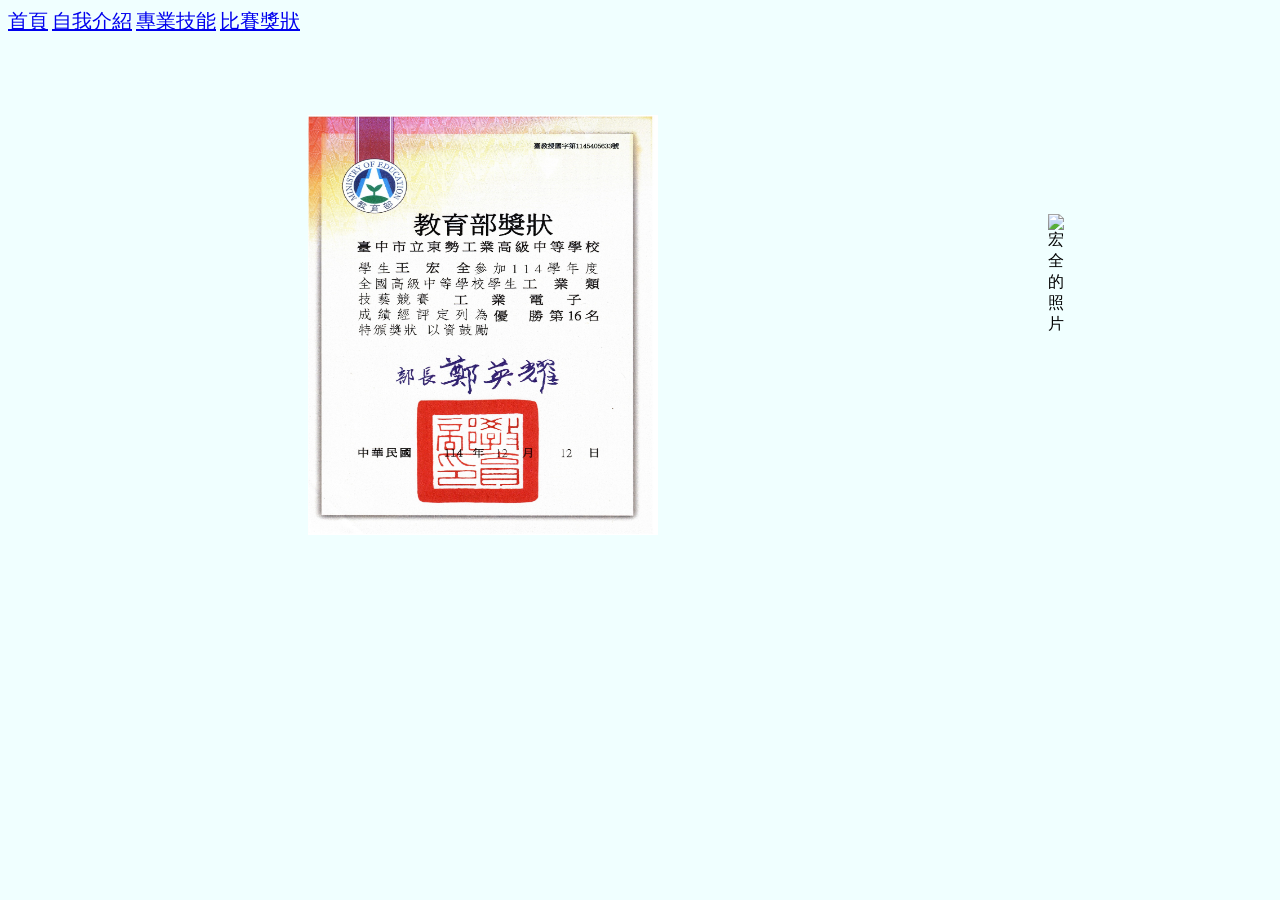
==== 比賽獎狀.html @ 2423e257 "Add files via upload" ====
<!DOCTYPE html>
<html lang="zh-tw">
    <head>
        <meta charset="UTF-8">
        <meta name="viewport" content="width=device-width,initial-scale=1.0">
        <title>比賽獎狀</title>
    </head>
    <link rel="stylesheet" href="比賽獎狀.css">
    
    <body>
        <a>
            <a href="https://aa0900196900-coder.github.io/chang_wed/index.html">首頁</a>
            <a href="https://aa0900196900-coder.github.io/chang_wed/自我介紹.html">自我介紹</a>
            <a href="https://aa0900196900-coder.github.io/chang_wed/專業技能.html">專業技能</a>
            <a href="https://aa0900196900-coder.github.io/chang_wed/比賽獎狀.html">比賽獎狀</a>
        </a>
        <div class="profile-img"><img src="工科賽16名.jpg" alt="宏全的照片" class="profile-img"></div>
        <div class="second-image"><img src="image/115高科佳作.jpg" alt="宏全的照片" class="second-image"></div>
    </body>
</html>
---- 比賽獎狀.css ----
body{
    background-color: azure;
}
.profile-img {
    margin-top: 40px;    /* 往上推開 30 像素（讓圖片往下移） */
    margin-left: 150px; /* 往下推開 40 像素（讓卡片往下移） */
    width: 350px;           /* 1. 限制圖片寬度為 200 像素 */
    height: 420px;          /* 2. 限制圖片高度為 200 像素 */
    
   /* object-fit: cover;      /* 3. 關鍵：保持圖片比例，多餘的會被裁切，臉才不會變形 */
    
    /*border-radius: 50%;     /* 4. 選填：如果你想把照片變成「圓形大頭貼」可以加這行 */
}
a{
    font-size: 20px;
}
.second-image{
    margin-top: -180px;    /* 往上推開 30 像素（讓圖片往下移） */
    margin-left: 520px;
    width: 350px;           /* 1. 限制圖片寬度為 200 像素 */
    height: 420px;          /* 2. 限制圖片高度為 200 像素 */
    

}
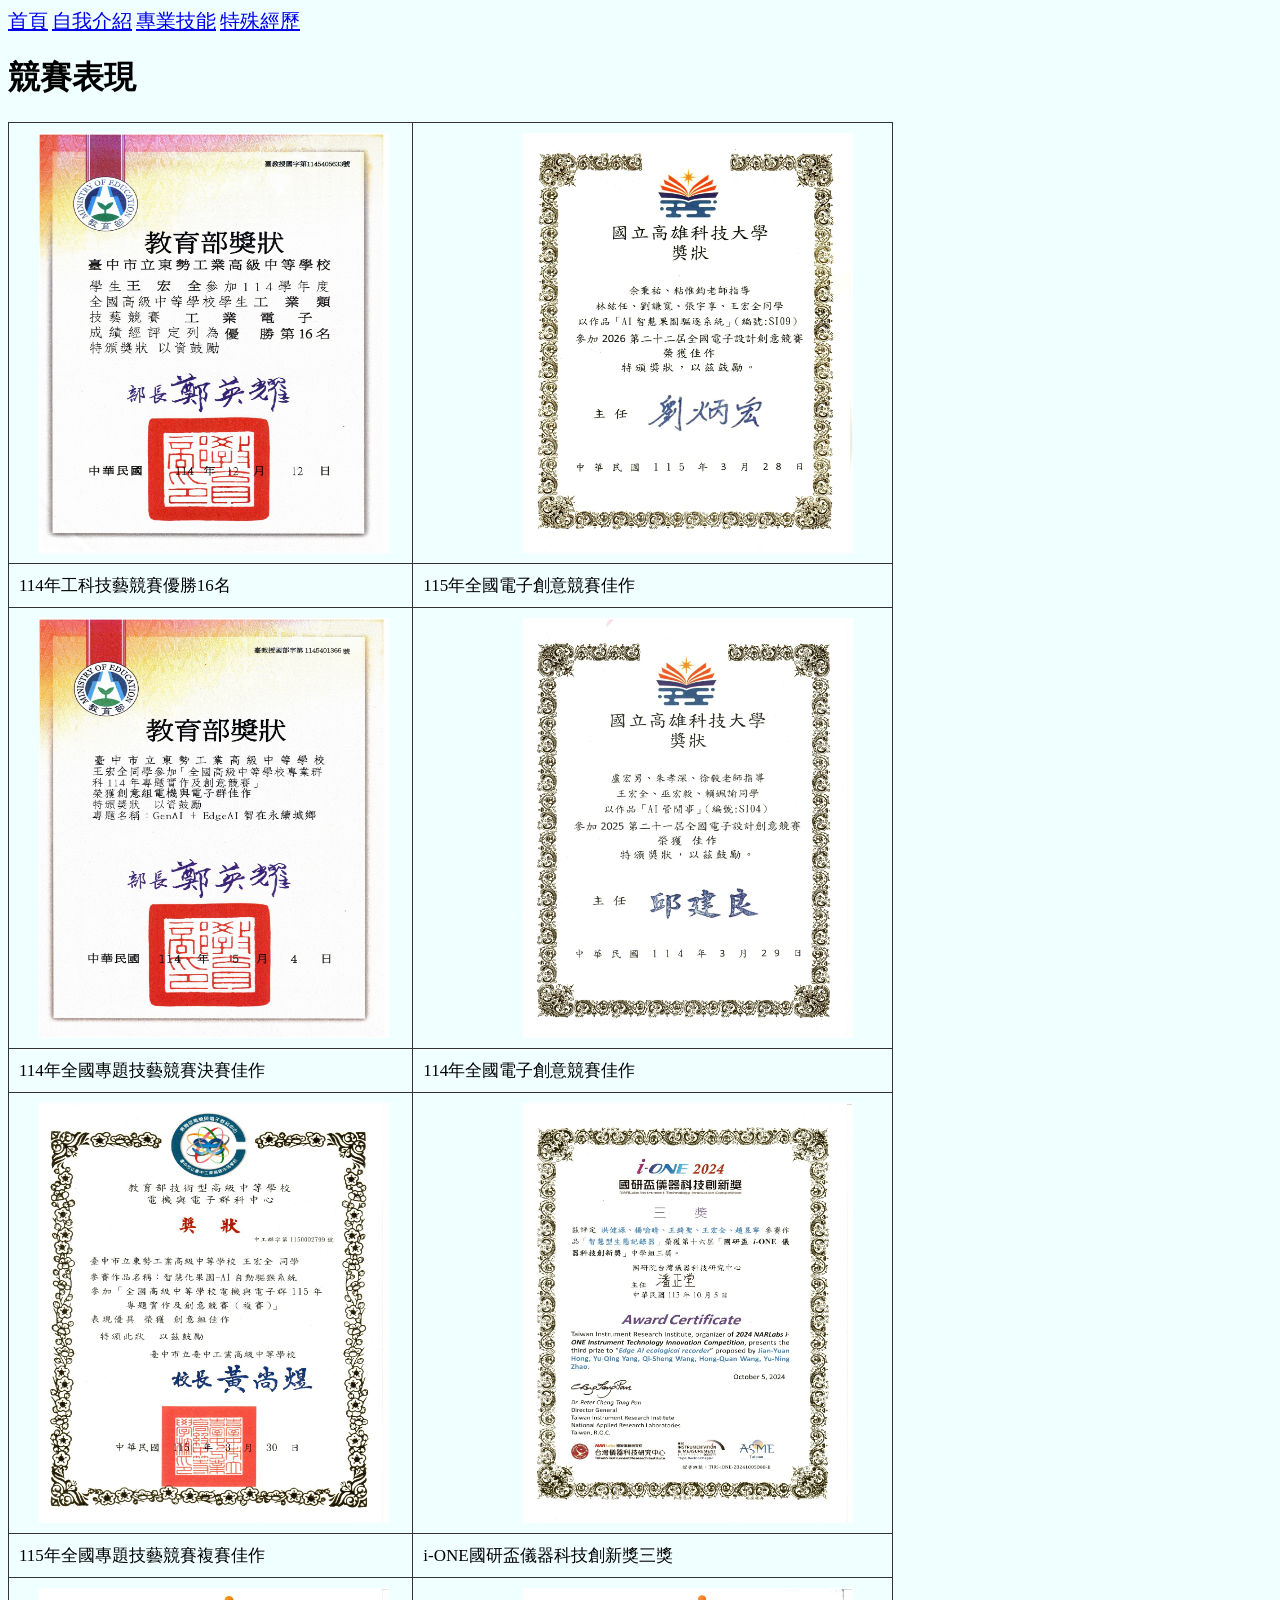
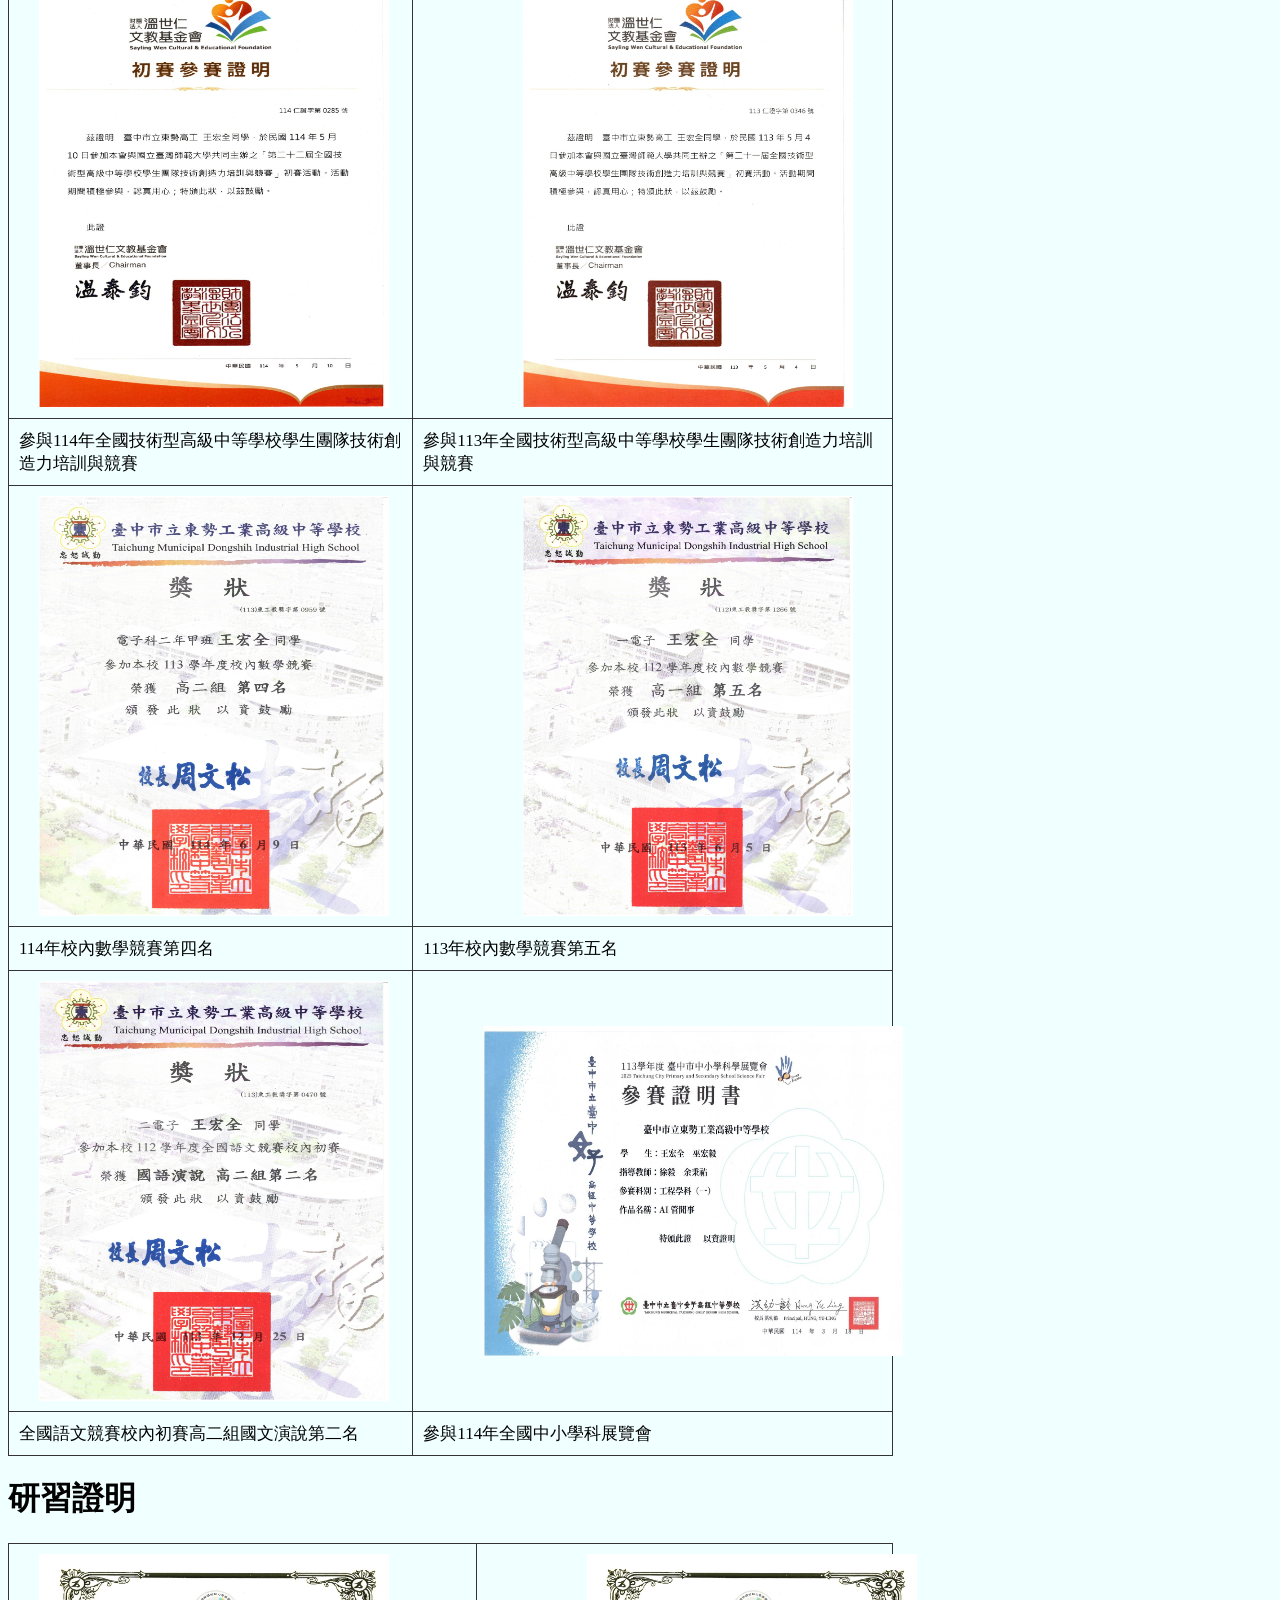
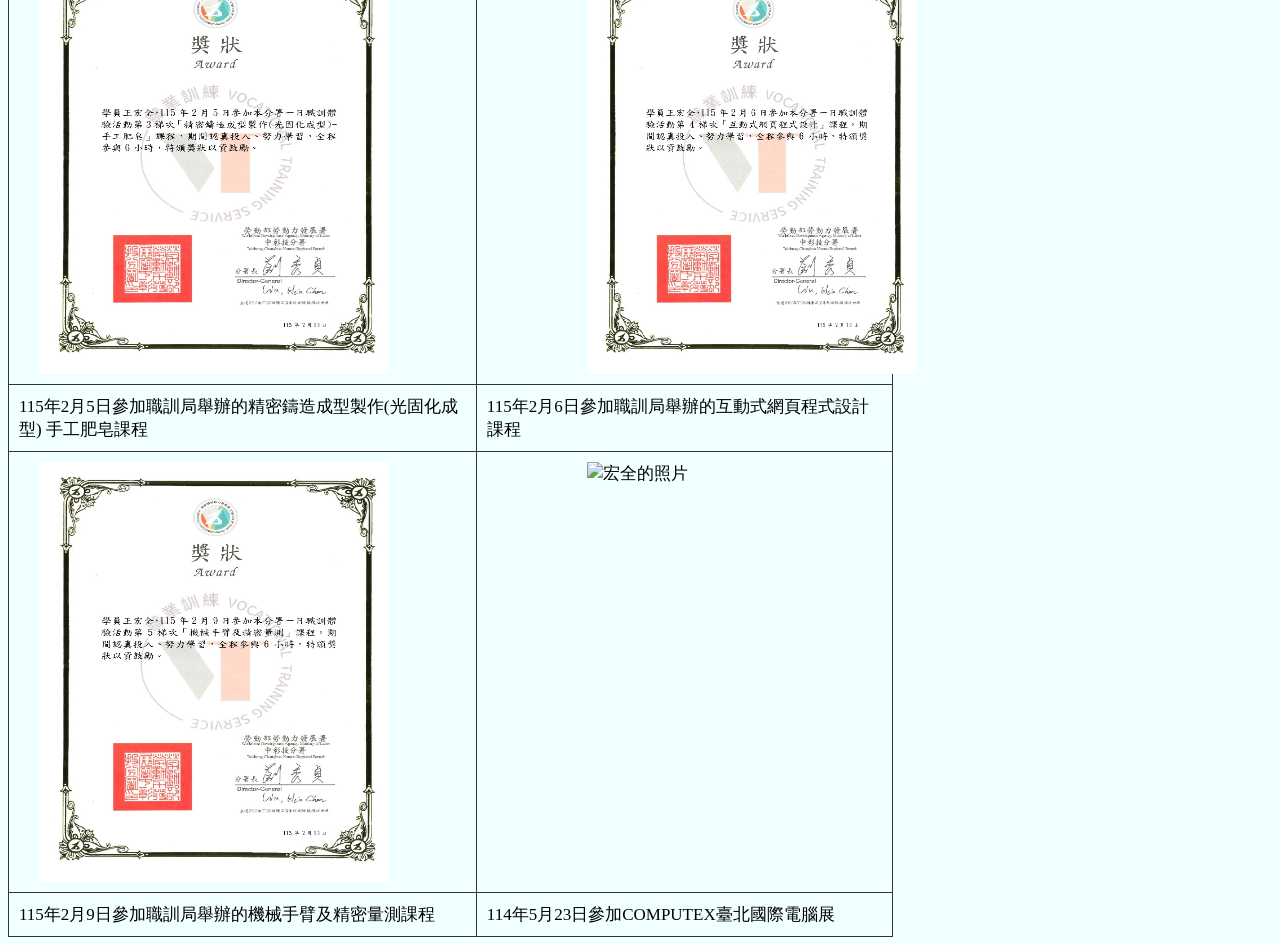
==== commit cdf03f8a: "Add files via upload" ====
--- a/比賽獎狀.html
+++ b/比賽獎狀.html
@@ -12,9 +12,87 @@
             <a href="https://aa0900196900-coder.github.io/chang_wed/index.html">首頁</a>
             <a href="https://aa0900196900-coder.github.io/chang_wed/自我介紹.html">自我介紹</a>
             <a href="https://aa0900196900-coder.github.io/chang_wed/專業技能.html">專業技能</a>
-            <a href="https://aa0900196900-coder.github.io/chang_wed/比賽獎狀.html">比賽獎狀</a>
+            <a href="https://aa0900196900-coder.github.io/chang_wed/比賽獎狀.html">特殊經歷</a>
         </a>
-        <div class="profile-img"><img src="工科賽16名.jpg" alt="宏全的照片" class="profile-img"></div>
-        <div class="second-image"><img src="image/115高科佳作.jpg" alt="宏全的照片" class="second-image"></div>
+        <h1>   </h1>
+        <h1>   </h1>
+        <h1>競賽表現</h1>
+        <h1>   </h1>
+        <h1>   </h1>
+        <table>
+        <tr>
+           <td><div class="profile-img"><img src="工科賽16名.jpg" alt="宏全的照片" class="profile-img"></div></td> 
+        
+        <td><div class="second-image"><img src="115高科佳作.jpg" alt="宏全的照片" class="second-image"></div></td>
+        </tr>
+        <tr>
+            <td>114年工科技藝競賽優勝16名</td>
+            <td>115年全國電子創意競賽佳作</td>
+        </tr>
+        <tr>
+            <td><div class="profile-img"><img src="專題佳作.jpg" alt="宏全的照片" class="profile-img"></div></td>
+            <td><div class="second-image"><img src="114高科佳作.jpg" alt="宏全的照片" class="second-image"></div></td>
+        </tr>
+        <tr>
+            <td>114年全國專題技藝競賽決賽佳作</td>
+            <td>114年全國電子創意競賽佳作</td>
+        </tr>
+        <tr>
+            <td><div class="profile-img"><img src="115專題複賽佳作.jpg" alt="宏全的照片" class="profile-img"></div></td>
+            <td><div class="second-image"><img src="i-one三獎.jpg" alt="宏全的照片" class="second-image"></div></td>
+        </tr>
+        <tr>
+            <td>115年全國專題技藝競賽複賽佳作</td>
+            <td>i-ONE國研盃儀器科技創新獎三獎</td>
+        </tr>
+        <tr>
+            <td><div class="profile-img"><img src="114高創參賽證明.jpg" alt="宏全的照片" class="profile-img"></div></td>
+            <td><div class="second-image"><img src="113高創參賽證明.jpg" alt="宏全的照片" class="second-image"></div></td>
+        </tr>
+        <tr>
+            <td>參與114年全國技術型高級中等學校學生團隊技術創造力培訓與競賽</td>
+            <td>參與113年全國技術型高級中等學校學生團隊技術創造力培訓與競賽</td>
+        </tr>
+        <tr>
+            <td><div class="profile-img"><img src="數學競賽第四名.jpg" alt="宏全的照片" class="profile-img"></div></td>
+            <td><div class="second-image"><img src="數學競賽第五名.jpg" alt="宏全的照片" class="second-image"></div></td>
+        </tr>
+        <tr>
+            <td>114年校內數學競賽第四名</td>
+            <td>113年校內數學競賽第五名</td>
+        </tr>
+        <tr>
+            <td><div class="profile-img"><img src="國文演說第二名.jpg" alt="宏全的照片" class="profile-img"></div></td>
+            <td><div class="second1-image"><img src="科展參賽證明.jpg" alt="宏全的照片" class="second1-image"></div></td>
+        </tr>
+        <tr>
+            <td>全國語文競賽校內初賽高二組國文演說第二名</td>
+            <td>參與114年全國中小學科展覽會</td>
+        </tr>
+        
+        </table>
+        <table>
+            <h1>  </h1>
+        <h1>  </h1>
+        <h1>  </h1>
+        <h1>研習證明</h1>
+        <h1>  </h1>
+        <tr>
+            <td><div class="profile-img"><img src="光固化.jpg" alt="宏全的照片" class="profile-img"></div></td>
+            <td><div class="second-image"><img src="網頁設計.jpg" alt="宏全的照片" class="second-image"></div></td>
+        </tr>
+        <tr>
+            <td>115年2月5日參加職訓局舉辦的精密鑄造成型製作(光固化成型) 手工肥皂課程</td>
+            <td>115年2月6日參加職訓局舉辦的互動式網頁程式設計課程</td>
+        </tr>
+        <tr>
+            <td><div class="profile-img"><img src="機械手臂.jpg" alt="宏全的照片" class="profile-img"></div></td>
+            <td><div class="second-image"><img src="computex.jpg" alt="宏全的照片" class="second-image"></div></td>
+        </tr>
+        <tr>
+            <td>115年2月9日參加職訓局舉辦的機械手臂及精密量測課程</td>
+            <td>114年5月23日參加COMPUTEX臺北國際電腦展</td>
+        </tr>
+        </table>
     </body>
 </html>
--- a/比賽獎狀.css
+++ b/比賽獎狀.css
@@ -2,8 +2,8 @@
     background-color: azure;
 }
 .profile-img {
-    margin-top: 40px;    /* 往上推開 30 像素（讓圖片往下移） */
-    margin-left: 150px; /* 往下推開 40 像素（讓卡片往下移） */
+    margin-top: 0px;    /* 往上推開 30 像素（讓圖片往下移） */
+    margin-left: 10px; /* 往下推開 40 像素（讓卡片往下移） */
     width: 350px;           /* 1. 限制圖片寬度為 200 像素 */
     height: 420px;          /* 2. 限制圖片高度為 200 像素 */
     
@@ -15,10 +15,31 @@
     font-size: 20px;
 }
 .second-image{
-    margin-top: -180px;    /* 往上推開 30 像素（讓圖片往下移） */
-    margin-left: 520px;
-    width: 350px;           /* 1. 限制圖片寬度為 200 像素 */
+    margin-top: 0px;    /* 往上推開 30 像素（讓圖片往下移） */
+    margin-left: 50px;
+    width: 330px;           /* 1. 限制圖片寬度為 200 像素 */
     height: 420px;          /* 2. 限制圖片高度為 200 像素 */
     
 
+}
+.second1-image{
+    margin-top: 0px;    /* 往上推開 30 像素（讓圖片往下移） */
+    margin-left: 30px;
+    width: 420px;           /* 1. 限制圖片寬度為 200 像素 */
+    height: 330px;          /* 2. 限制圖片高度為 200 像素 */
+    
+
+}
+table{
+    font-size: 17px;
+    border-collapse: collapse;
+    width: 70%;
+    flex-direction: column;
+    justify-content: center;
+}
+th,td{
+    border: 1px solid #333;
+    padding: 10px;
+    flex-direction: column;
+    justify-content: center;
 }
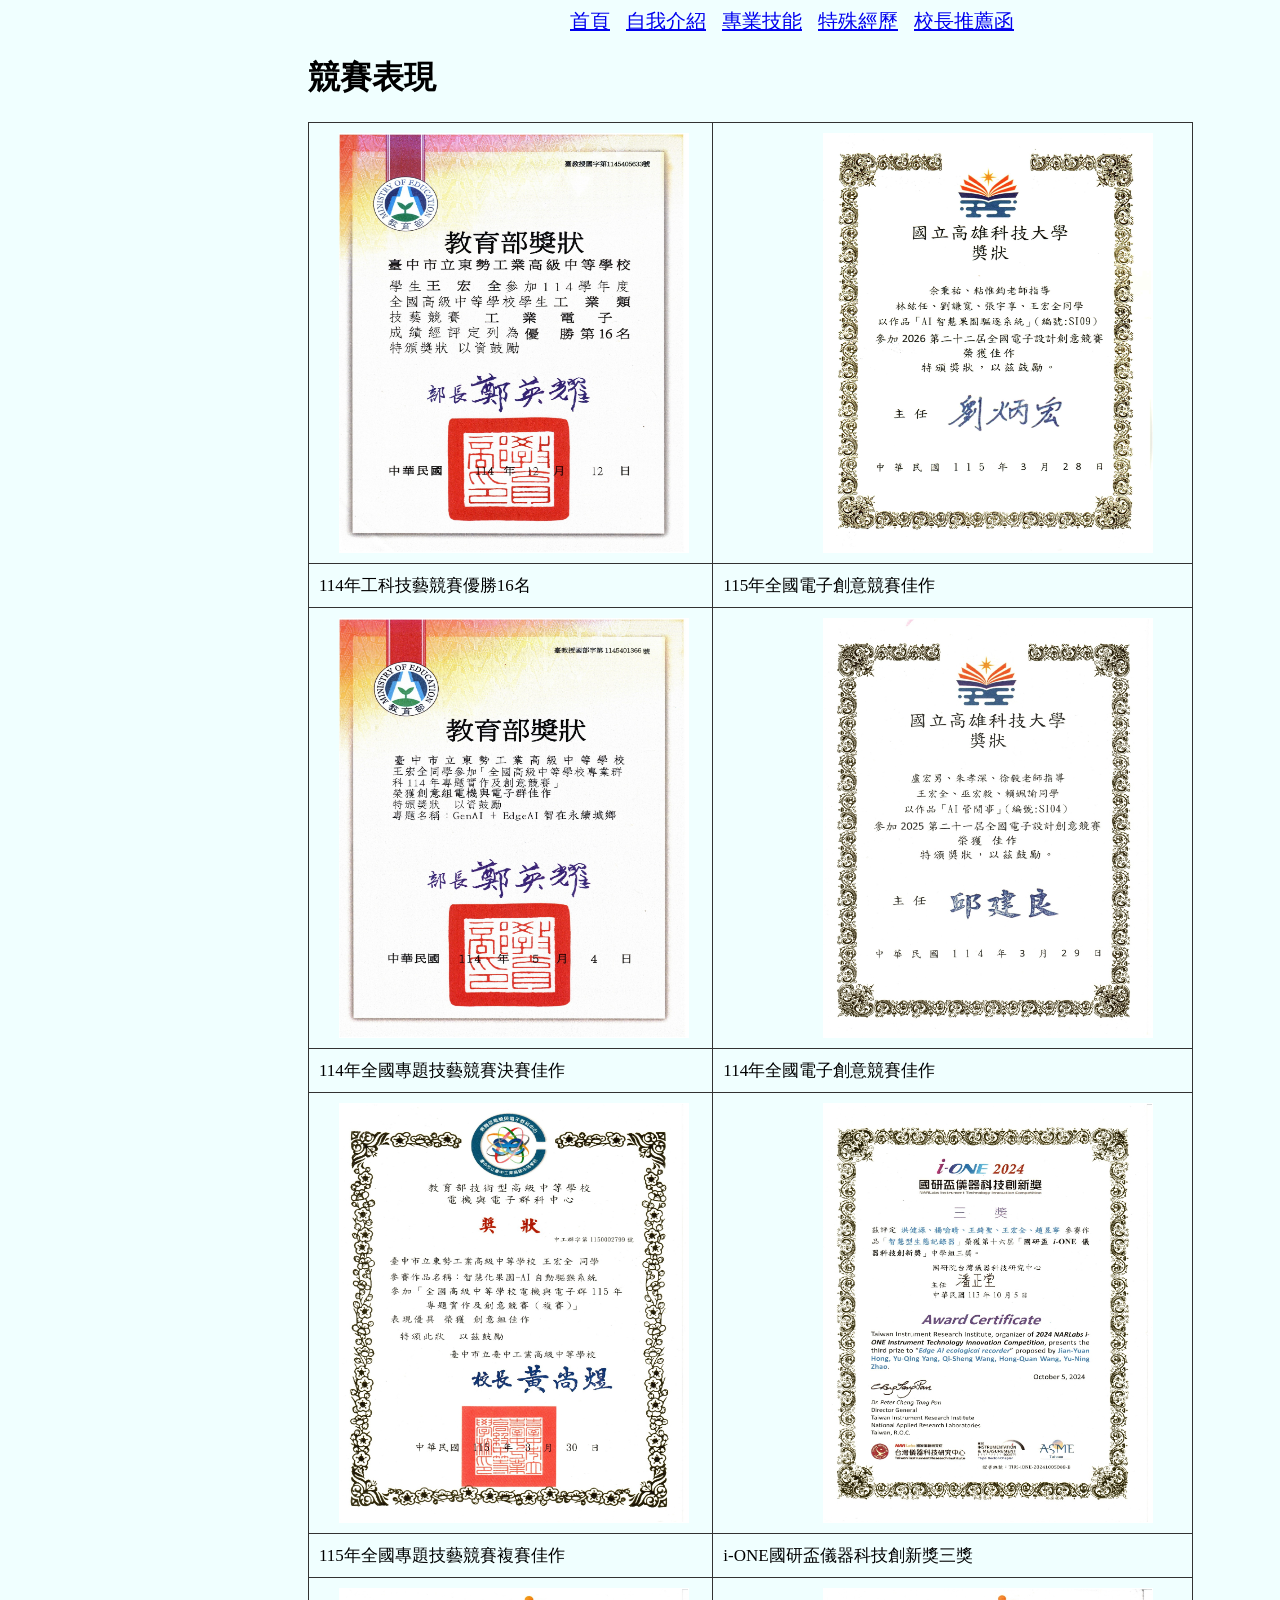
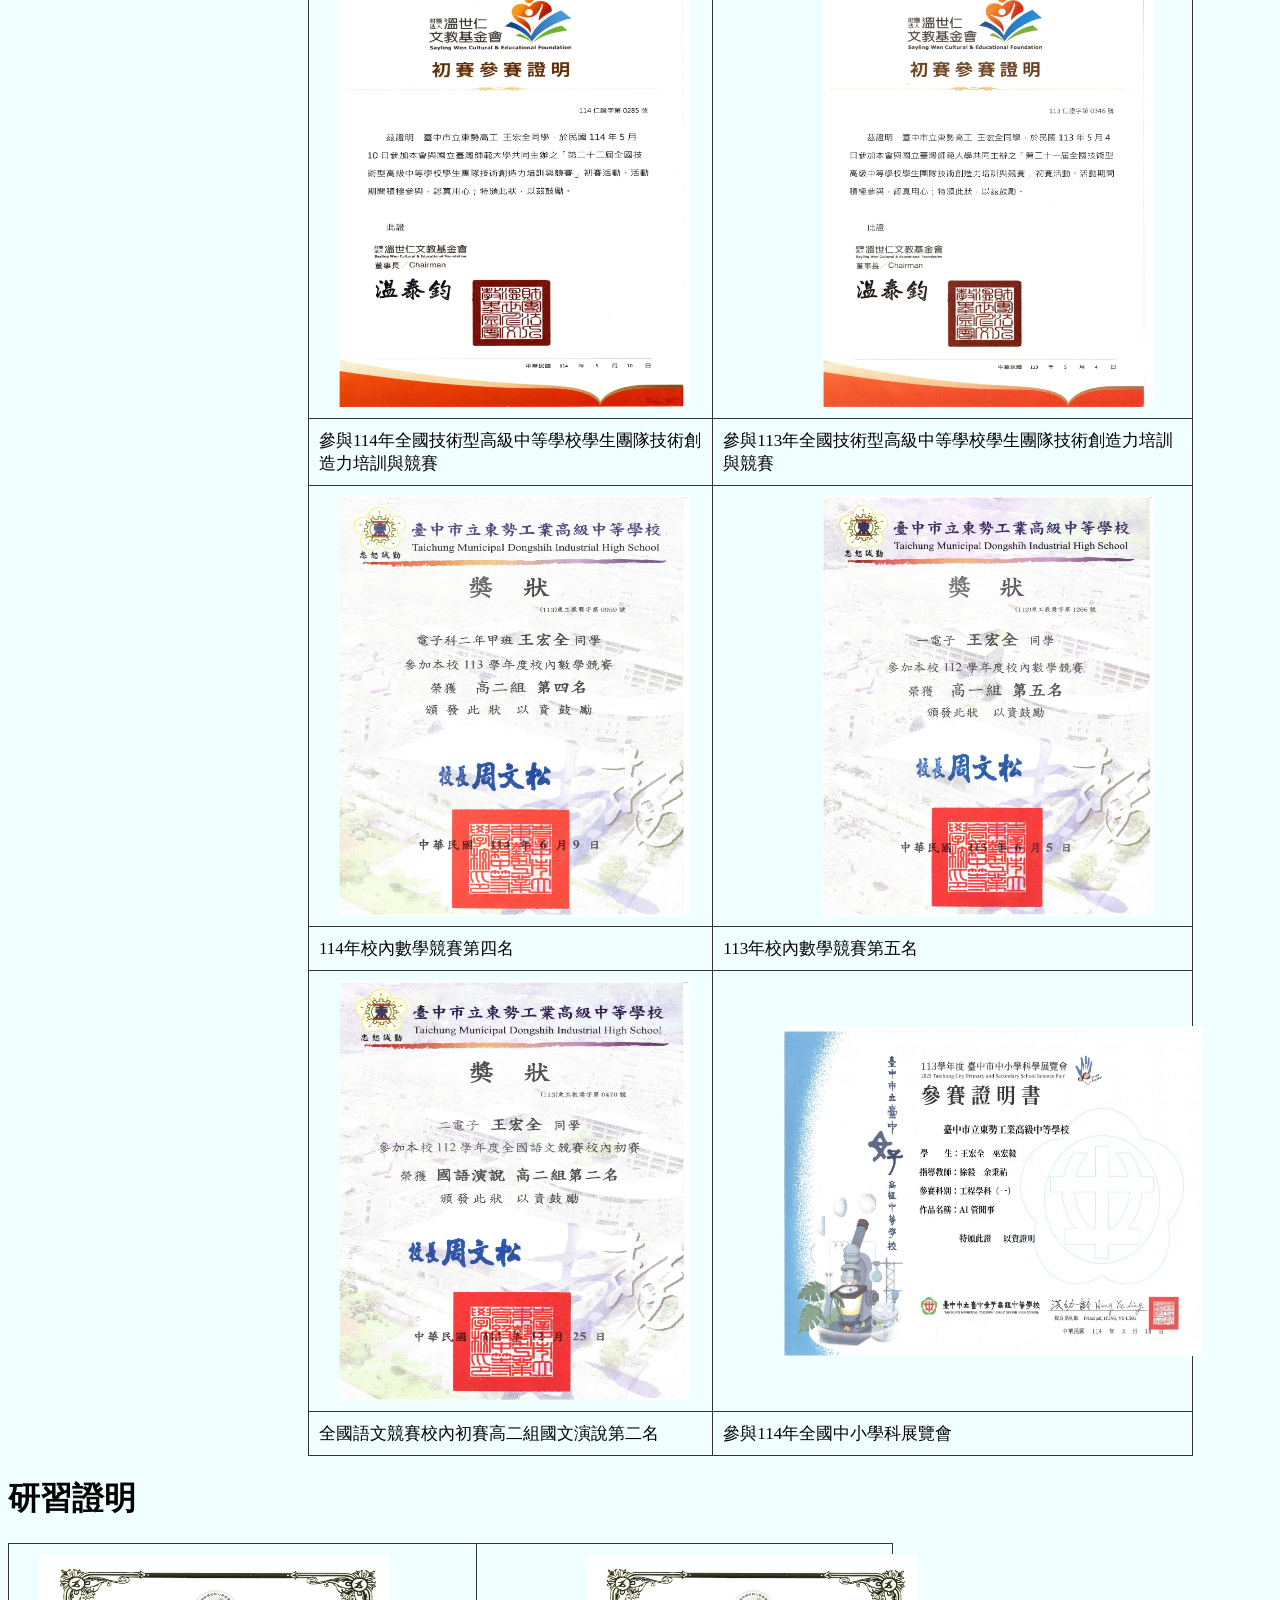
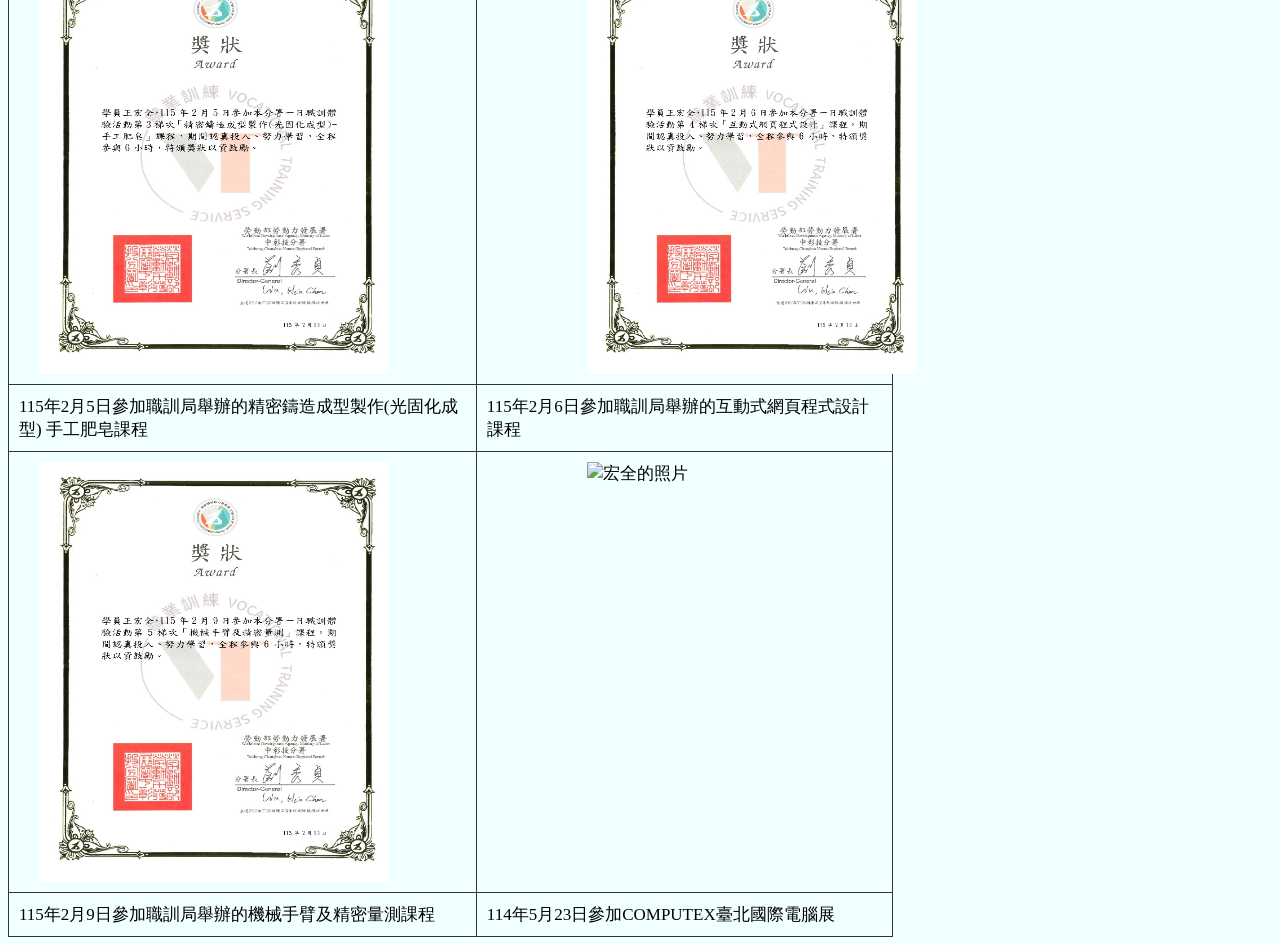
==== commit 15030a13: "Add files via upload" ====
--- a/比賽獎狀.html
+++ b/比賽獎狀.html
@@ -9,17 +9,18 @@
     
     <body>
         <a>
-            <a href="https://aa0900196900-coder.github.io/chang_wed/index.html">首頁</a>
-            <a href="https://aa0900196900-coder.github.io/chang_wed/自我介紹.html">自我介紹</a>
-            <a href="https://aa0900196900-coder.github.io/chang_wed/專業技能.html">專業技能</a>
-            <a href="https://aa0900196900-coder.github.io/chang_wed/比賽獎狀.html">特殊經歷</a>
+            <a style="margin-left: 550px;" href="https://aa0900196900-coder.github.io/chang_web/index.html">首頁</a>
+            <a href="https://aa0900196900-coder.github.io/chang_web/自我介紹.html">自我介紹</a>
+            <a href="https://aa0900196900-coder.github.io/chang_web/專業技能.html">專業技能</a>
+            <a href="https://aa0900196900-coder.github.io/chang_web/比賽獎狀.html">特殊經歷</a>
+            <a href="https://aa0900196900-coder.github.io/chang_web/推薦函.html">校長推薦函</a>
         </a>
         <h1>   </h1>
         <h1>   </h1>
-        <h1>競賽表現</h1>
+        <h1 style="margin-left: 300px;">競賽表現</h1>
         <h1>   </h1>
         <h1>   </h1>
-        <table>
+        <table style="margin-left: 300px;">
         <tr>
            <td><div class="profile-img"><img src="工科賽16名.jpg" alt="宏全的照片" class="profile-img"></div></td> 
         
--- a/比賽獎狀.css
+++ b/比賽獎狀.css
@@ -12,6 +12,7 @@
     /*border-radius: 50%;     /* 4. 選填：如果你想把照片變成「圓形大頭貼」可以加這行 */
 }
 a{
+    margin-left: 12px;
     font-size: 20px;
 }
 .second-image{
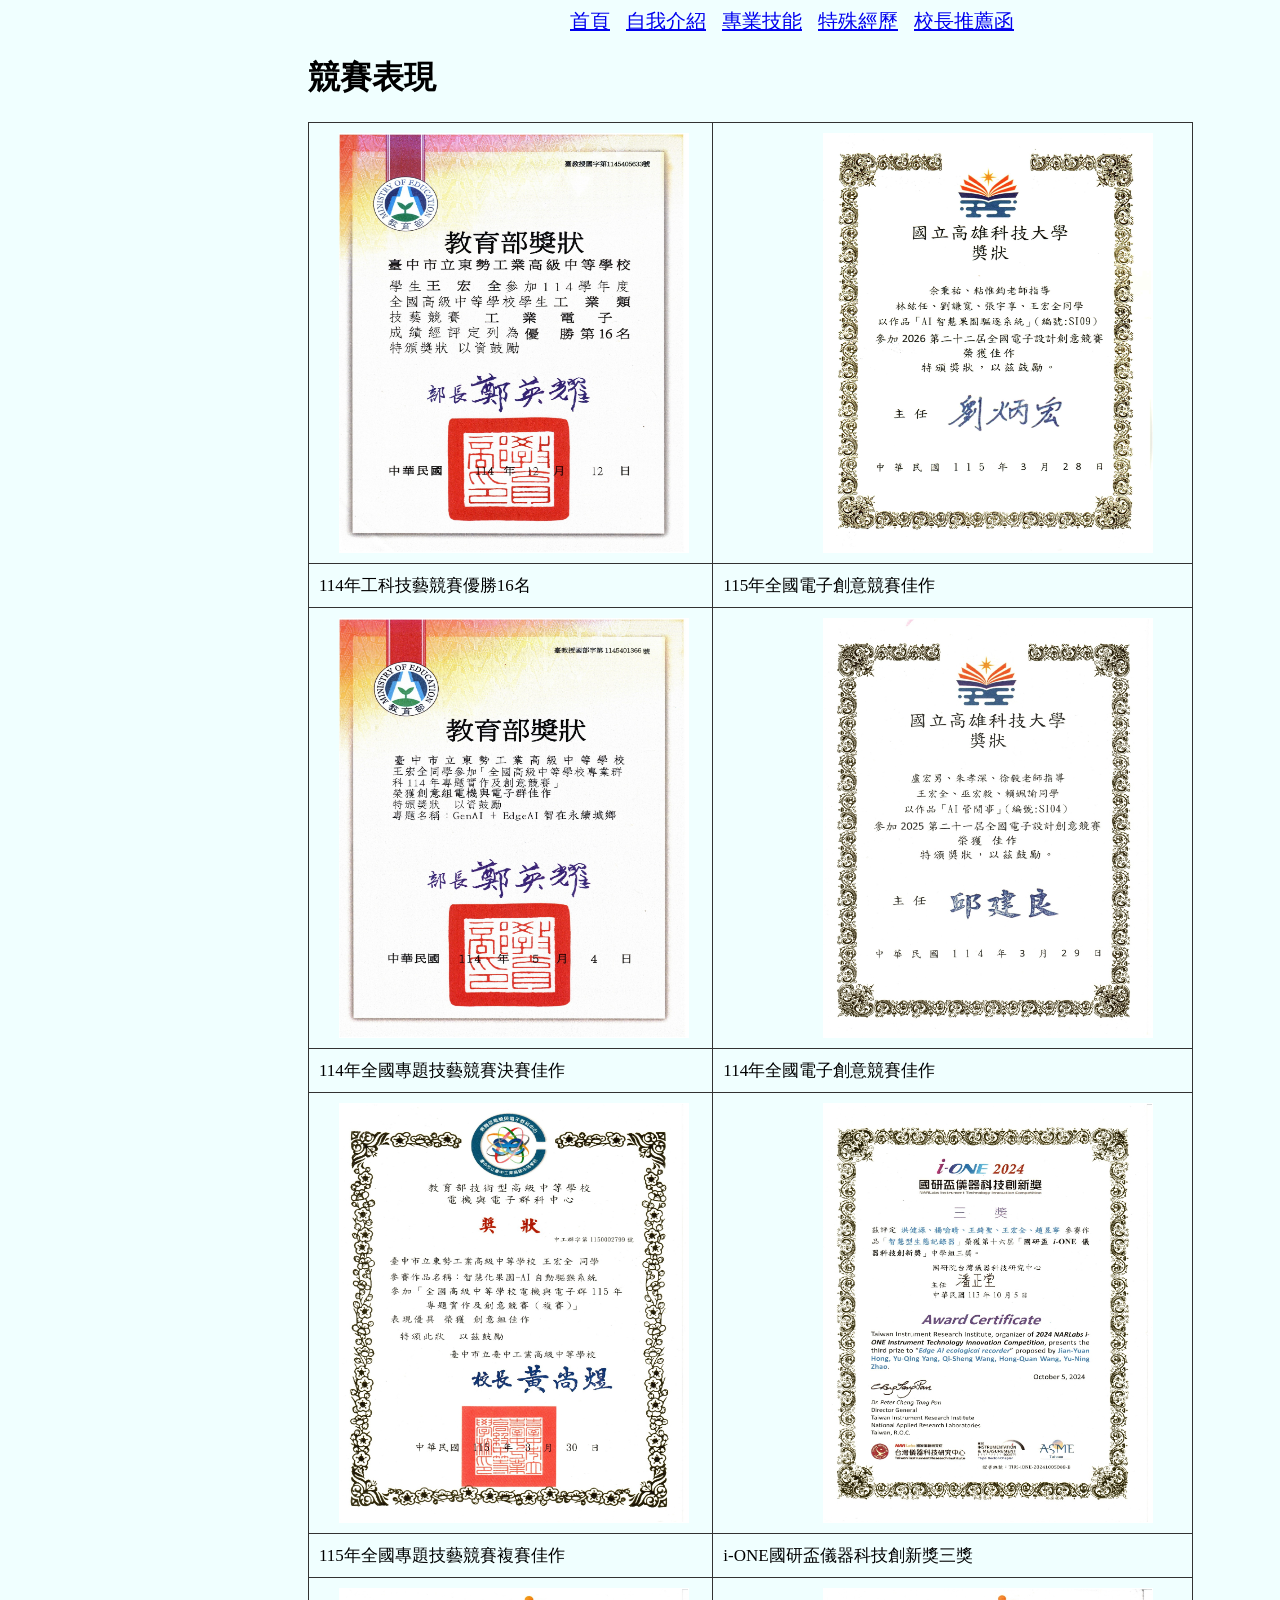
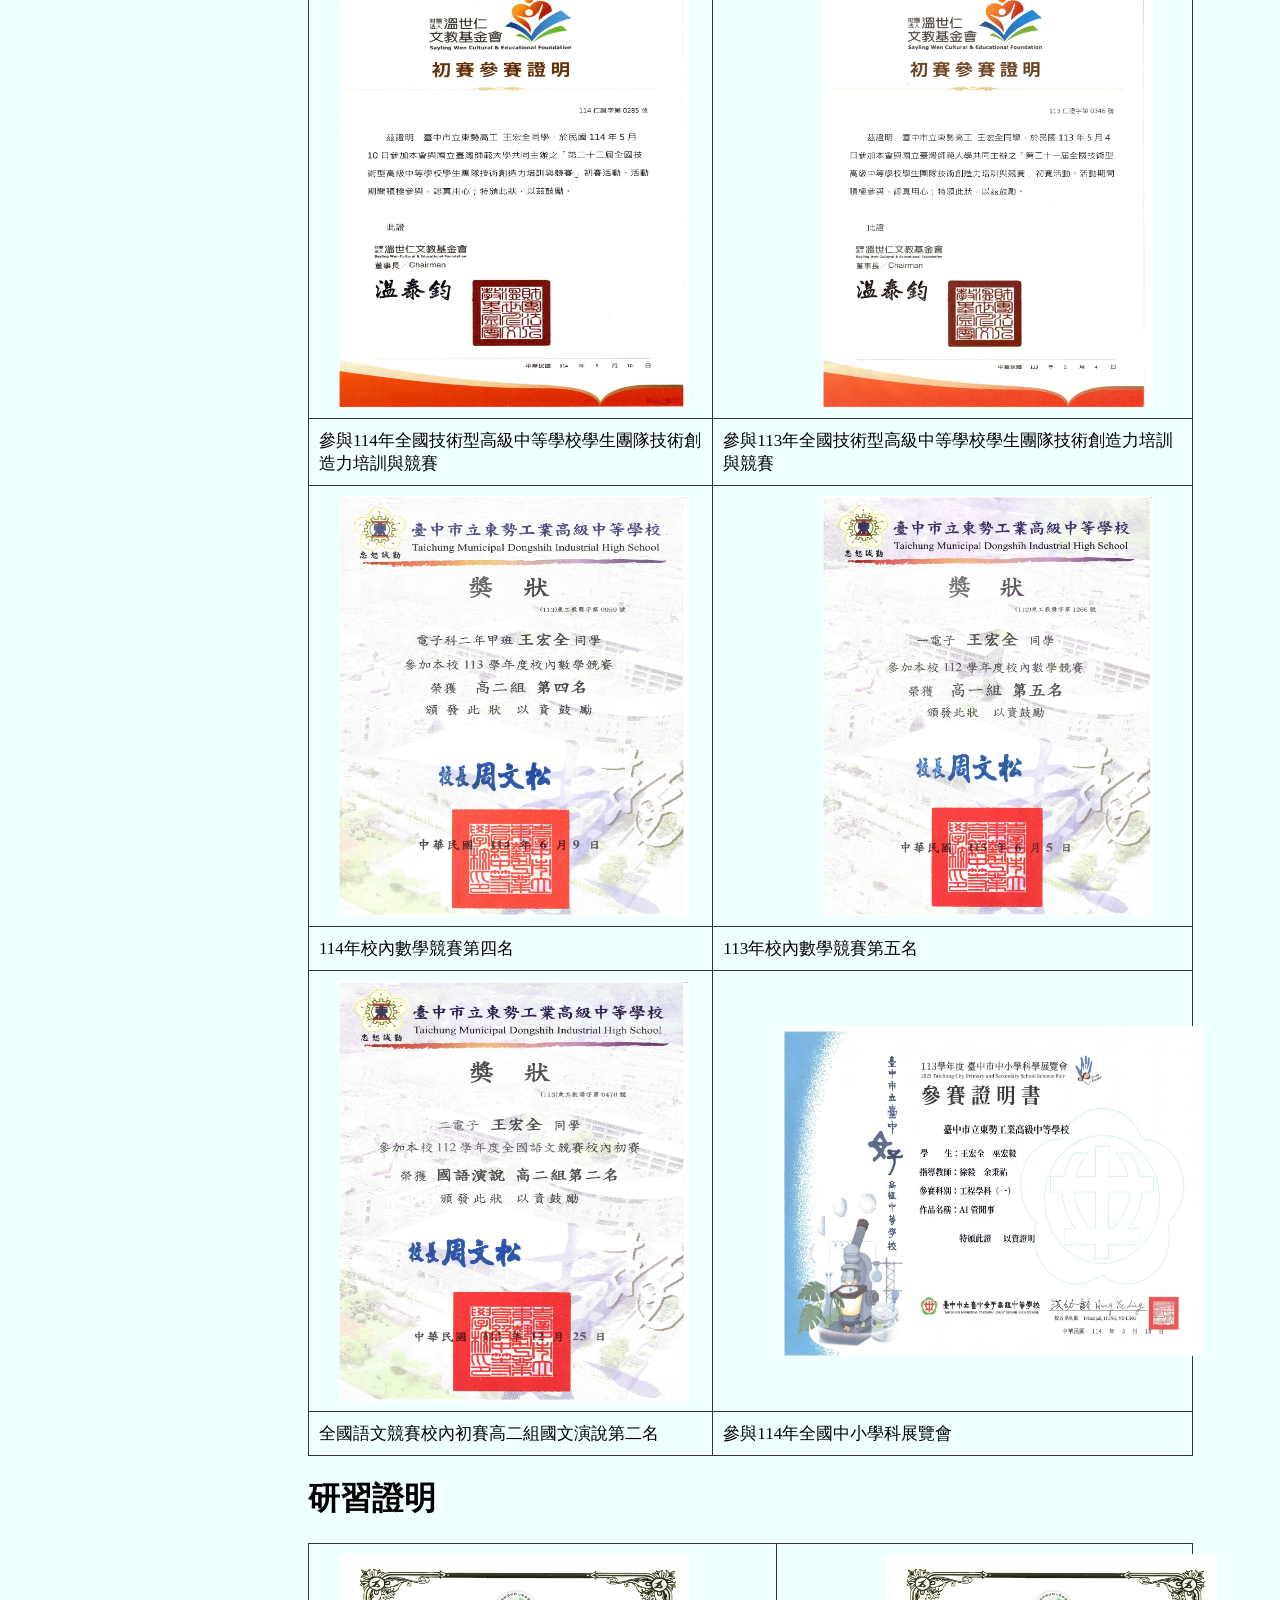
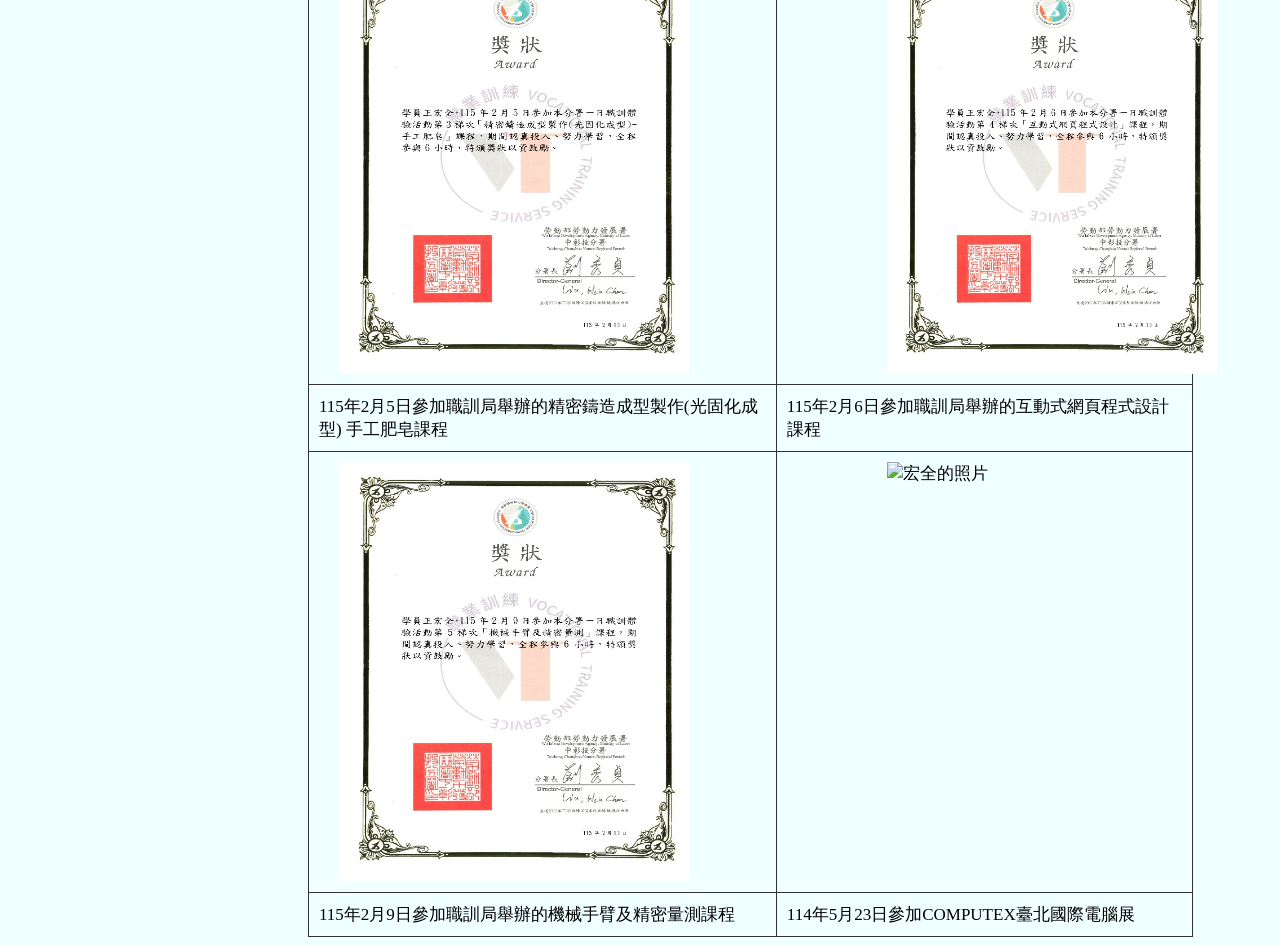
==== commit cf7524f8: "Add files via upload" ====
--- a/比賽獎狀.html
+++ b/比賽獎狀.html
@@ -72,11 +72,11 @@
         </tr>
         
         </table>
-        <table>
+        <table style="margin-left: 300px;">
             <h1>  </h1>
         <h1>  </h1>
         <h1>  </h1>
-        <h1>研習證明</h1>
+        <h1 style="margin-left: 300px;">研習證明</h1>
         <h1>  </h1>
         <tr>
             <td><div class="profile-img"><img src="光固化.jpg" alt="宏全的照片" class="profile-img"></div></td>
